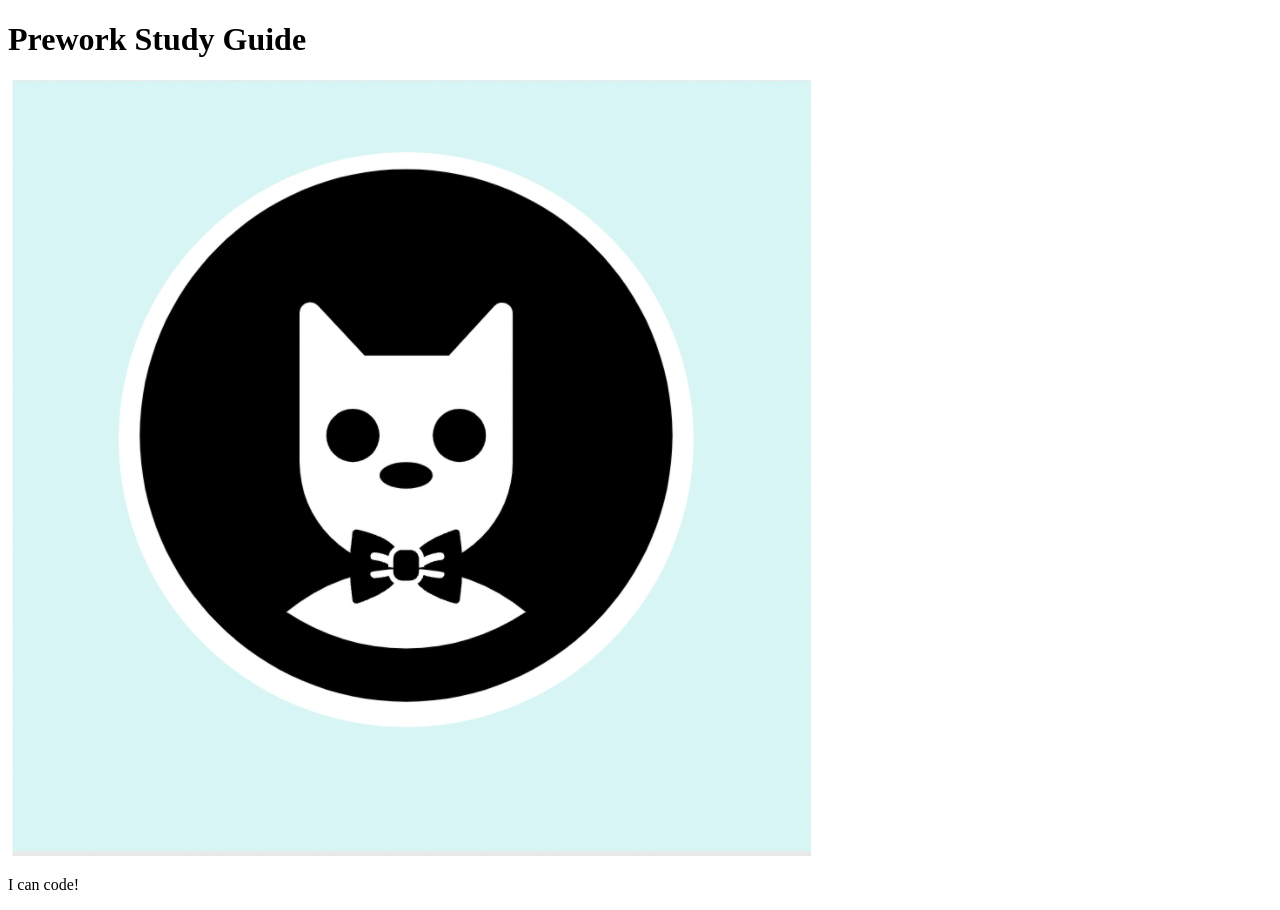
==== prework-study-guide/index.html @ f92b2743 "add starter code" ====
<!DOCTYPE html>
<html lang="en">
  <head>
    <meta charset="UTF-8" />
    <meta http-equiv="X-UA-Compatible" content="IE=edge" />
    <meta name="viewport" content="width=device-width, initial-scale=1.0" />
    <title>Prework Study Guide</title>
  </head>
  <body>
    <header id="top">
      <h1>Prework Study Guide</h1>
      <img src="./assets/bowtie-cat.png" alt="Profile image of cat wearing a bow tie." />
    </header>
    <main>
      <!-- Student code goes here -->
    </main>

    <footer>
      <p>I can code!</p>
    </footer>
  </body>
</html>
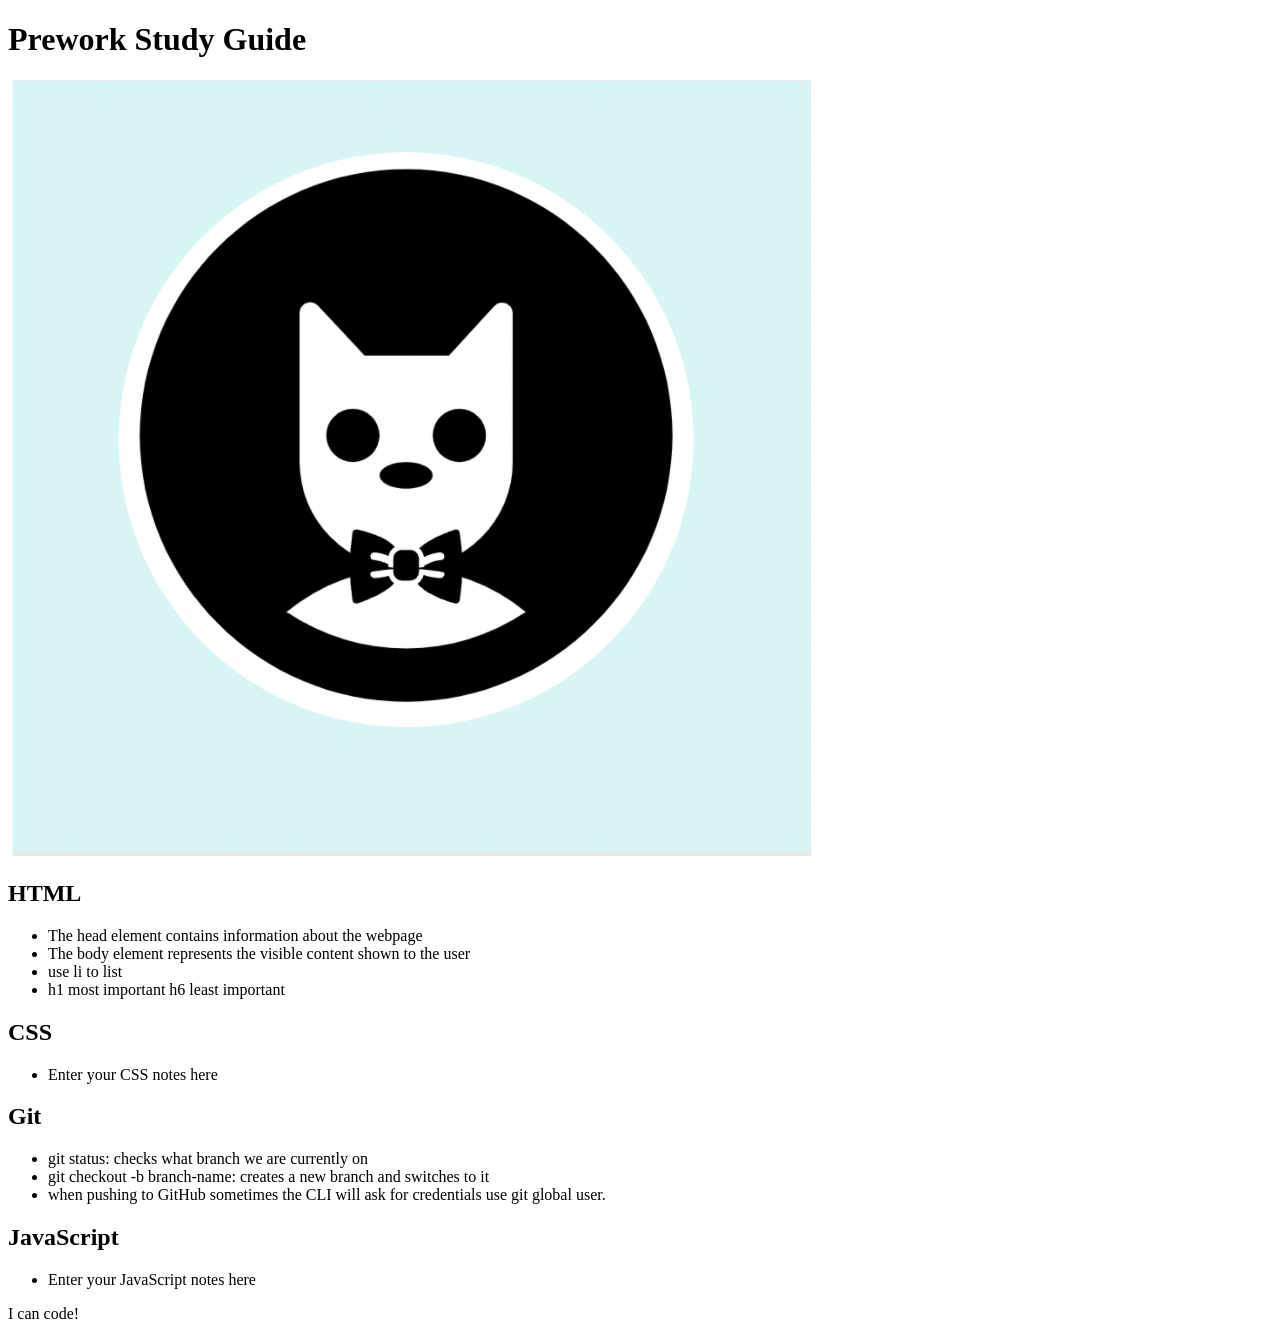
==== commit a9d91857: "added code to HTML file" ====
--- a/prework-study-guide/index.html
+++ b/prework-study-guide/index.html
@@ -12,7 +12,35 @@
       <img src="./assets/bowtie-cat.png" alt="Profile image of cat wearing a bow tie." />
     </header>
     <main>
-      <!-- Student code goes here -->
+      <section class="card" id="html-section">
+        <h2>HTML</h2>
+        <ul>
+          <li>The head element contains information about the webpage</li>
+          <li>The body element represents the visible content shown to the user</li>
+          <li>use li to list</li>
+          <li>h1 most important h6 least important</li>
+        </ul>
+      </section>
+      <section class="card" id="css-section">
+        <h2>CSS</h2>
+        <ul>
+          <li>Enter your CSS notes here</li>
+        </ul>
+      </section>
+      <section class="card" id="git-section">
+        <h2>Git</h2>
+        <ul>
+          <li>git status: checks what branch we are currently on</li>
+          <li>git checkout -b branch-name: creates a new branch and switches to it</li>
+          <li>when pushing to GitHub sometimes the CLI will ask for credentials use git global user.</li>
+        </ul>
+      </section>
+      <section class="card" id="javascript-section">
+        <h2>JavaScript</h2>
+        <ul>
+          <li>Enter your JavaScript notes here</li>
+        </ul>
+      </section>
     </main>
 
     <footer>
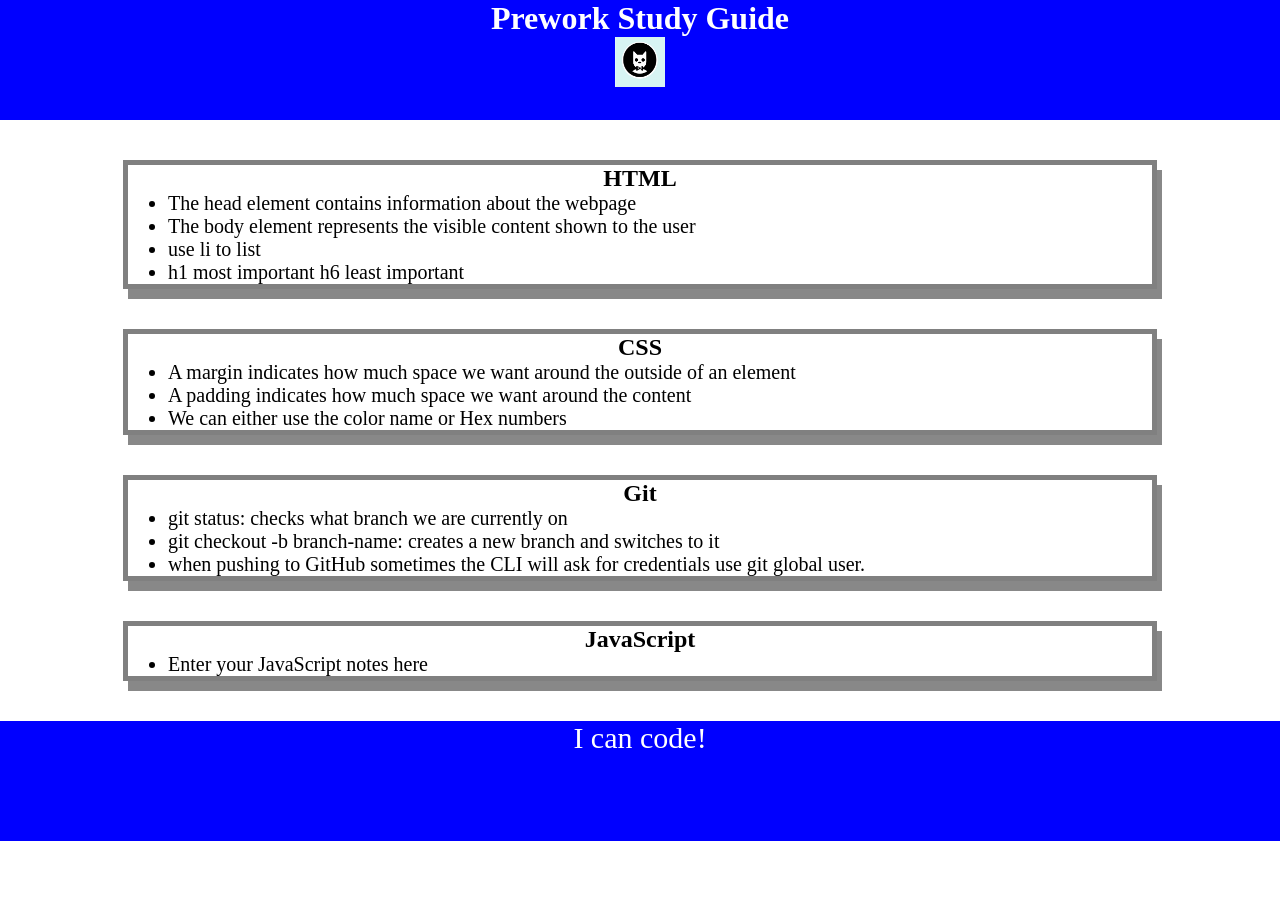
==== commit d88ae48f: "added CSS to project" ====
--- a/prework-study-guide/index.html
+++ b/prework-study-guide/index.html
@@ -4,6 +4,7 @@
     <meta charset="UTF-8" />
     <meta http-equiv="X-UA-Compatible" content="IE=edge" />
     <meta name="viewport" content="width=device-width, initial-scale=1.0" />
+    <link rel="stylesheet" href="./assets/style.css">
     <title>Prework Study Guide</title>
   </head>
   <body>
@@ -24,7 +25,9 @@
       <section class="card" id="css-section">
         <h2>CSS</h2>
         <ul>
-          <li>Enter your CSS notes here</li>
+          <li>A margin indicates how much space we want around the outside of an element</li>
+          <li>A padding indicates how much space we want around the content</li>
+          <li>We can either use the color name or Hex numbers</li>
         </ul>
       </section>
       <section class="card" id="git-section">
--- a/prework-study-guide/assets/style.css
+++ b/prework-study-guide/assets/style.css
@@ -0,0 +1,41 @@
+* {
+    margin: 0;
+    padding: 0;
+}
+header,
+footer {
+    width: 100%;
+    height: 120px;
+    background-color: blue;
+    color: white;
+}
+
+h1,
+h2 {
+    text-align: center;
+}
+
+img {
+    display: block;
+    height: 50px;
+    width: 50px;
+    margin-left: auto;
+    margin-right: auto;
+}
+
+ul {
+    padding-left: 40px;
+    font-size: 20px;
+}
+
+p {
+    text-align: center;
+    font-size: 30px;
+}
+
+.card {
+    width: 80%;
+    margin: 40px auto;
+    border: 5px solid gray;
+    box-shadow: 5px 10px #888888;
+}
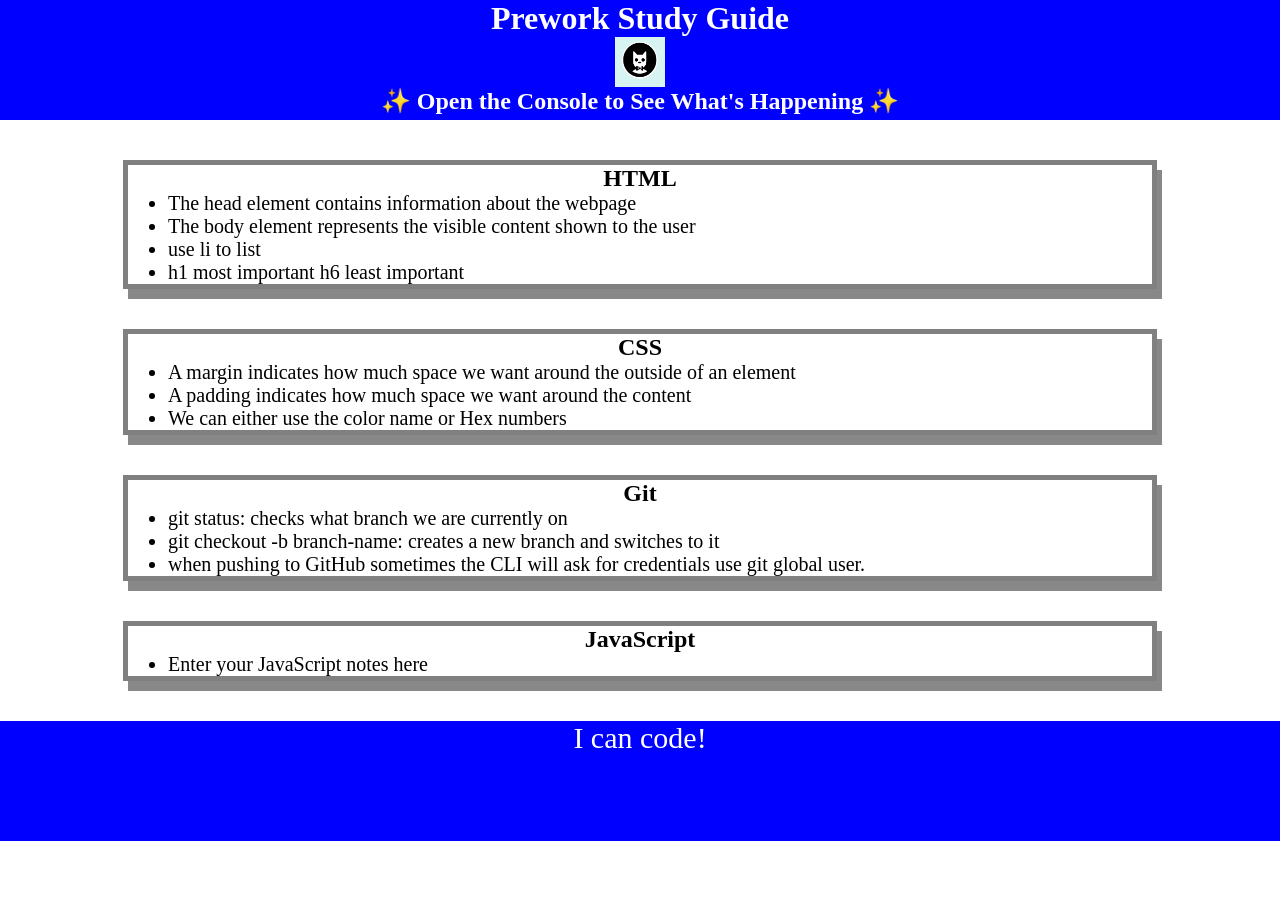
==== commit d725be7b: "added changes to js" ====
--- a/prework-study-guide/index.html
+++ b/prework-study-guide/index.html
@@ -11,6 +11,7 @@
     <header id="top">
       <h1>Prework Study Guide</h1>
       <img src="./assets/bowtie-cat.png" alt="Profile image of cat wearing a bow tie." />
+      <h2>✨ Open the Console to See What's Happening ✨</h2>
     </header>
     <main>
       <section class="card" id="html-section">
@@ -49,5 +50,6 @@
     <footer>
       <p>I can code!</p>
     </footer>
+    <script src="./assets/script.js"></script>
   </body>
 </html>
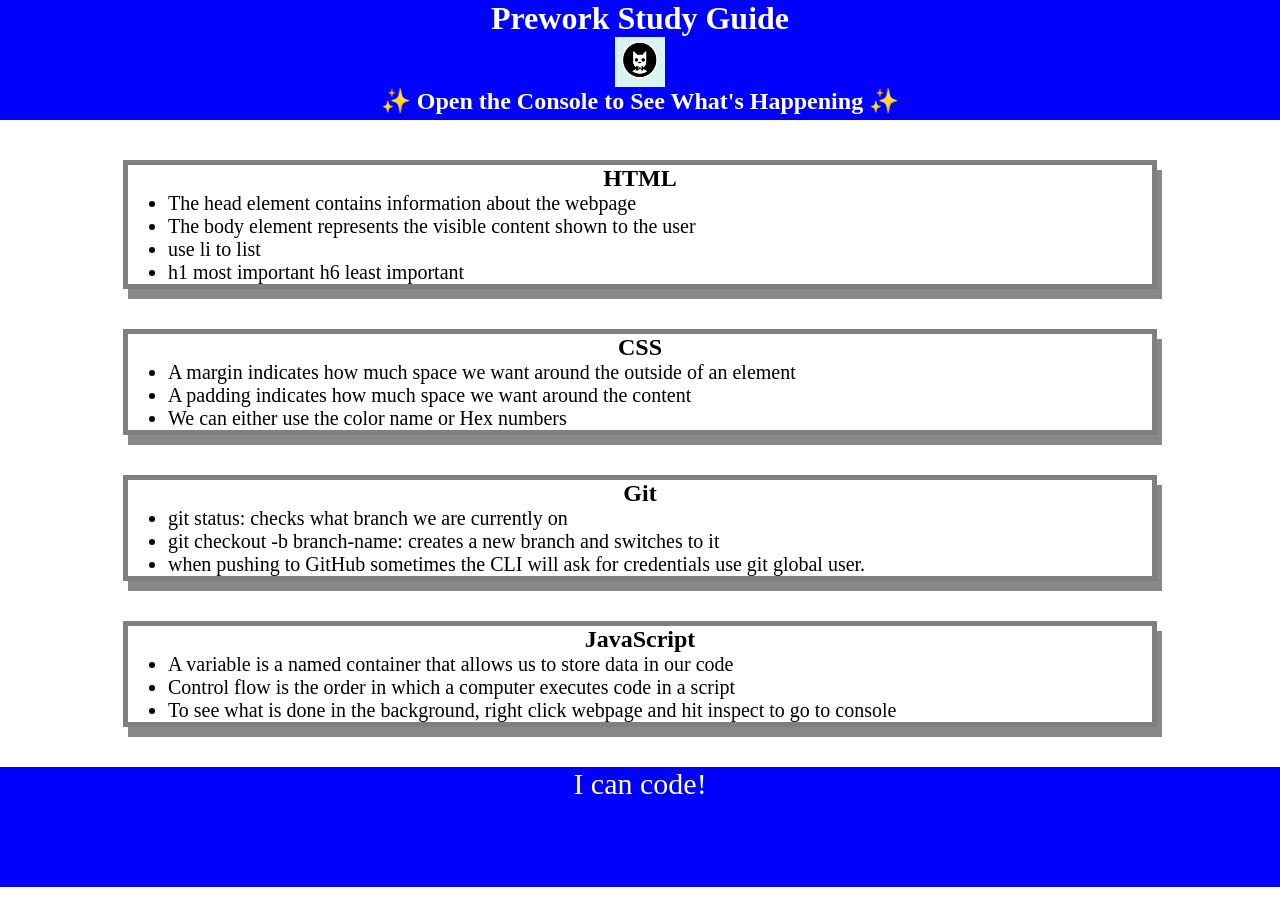
==== commit 88f9b9a2: "added js to prework project" ====
--- a/prework-study-guide/index.html
+++ b/prework-study-guide/index.html
@@ -42,7 +42,9 @@
       <section class="card" id="javascript-section">
         <h2>JavaScript</h2>
         <ul>
-          <li>Enter your JavaScript notes here</li>
+          <li>A variable is a named container that allows us to store data in our code</li>
+          <li>Control flow is the order in which a computer executes code in a script</li>
+          <li>To see what is done in the background, right click webpage and hit inspect to go to console</li>
         </ul>
       </section>
     </main>
